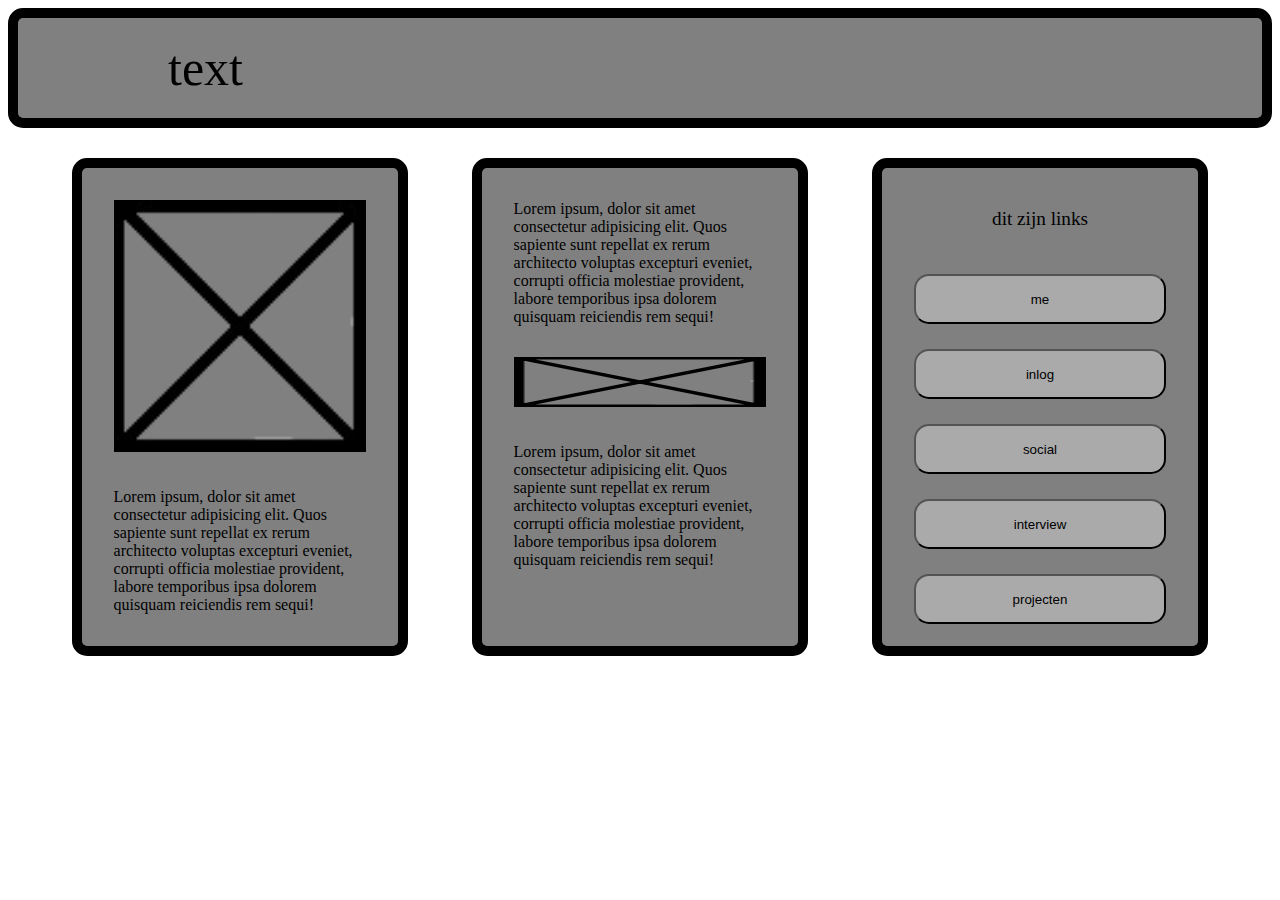
==== index.html @ b13ba26a "0.22" ====
<!DOCTYPE html>
<html lang="en">
<head>
    <meta charset="UTF-8">
    <meta name="viewport" content="width=device-width, initial-scale=1.0">
    <title>home page</title>
    <link rel="stylesheet" href="styles.css">
</head>
<body>
    <header>
        <p>text</p>
    </header>
    <main class="mainfb">
        <div class="div1">
            <img src="tmp.png" alt="foto" class="img1">
            <p class="text1" style="margin-bottom: 10%;">
                Lorem ipsum, dolor sit amet consectetur adipisicing elit. Quos sapiente 
                sunt repellat ex rerum architecto voluptas excepturi eveniet, corrupti 
                officia molestiae provident, labore temporibus ipsa dolorem quisquam 
                reiciendis rem sequi!
            </p>
        </div>
        <div class="div1">
            <p class="text1">
                Lorem ipsum, dolor sit amet consectetur adipisicing elit. Quos sapiente 
                sunt repellat ex rerum architecto voluptas excepturi eveniet, corrupti 
                officia molestiae provident, labore temporibus ipsa dolorem quisquam 
                reiciendis rem sequi!
            </p>
            <img src="tmp.png" alt="foto" width="80%" height="50px%" class="img1" style="margin-bottom: 0;">
            <p class="text1"> 
                Lorem ipsum, dolor sit amet consectetur adipisicing elit. Quos sapiente 
                sunt repellat ex rerum architecto voluptas excepturi eveniet, corrupti 
                officia molestiae provident, labore temporibus ipsa dolorem quisquam 
                reiciendis rem sequi!
            </p>
        </div>
        <div class="div1 fb">
            <p class="buttontxt">
                dit zijn links
            </p>
            <a href="me.html"><button>me</button></a>
            <a href="inlog.html"><button>inlog</button></a>
            <a href="social.html"><button>social</button></a>
            <a href="interview.html"><button>interview</button></a>
            <a href="projecten.html"><button>projecten</button></a>
        </div>
    </main>
</body>
</html>
---- styles.css ----
header{
    background-color: gray;
    border-radius: 15px;
    border: 10px solid black;
    margin: 0;
    margin-bottom: 30px;
    height: 100px;
}
.mainfb{
	display: flex;
	flex-direction: row;
	flex-wrap: nowrap;
	justify-content: space-evenly;
	align-items: stretch;
	align-content: stretch;
    height: auto;
}
.div1{
    width: 25%;
    background-color: gray;
    border-radius: 15px;
    border: 10px solid black;
}
.img1{
    width: 80%;
    margin: 10% 10% 0 10%;
}
.text1{
    width: 80%;
    margin: 10% 10% 0 10%;
}
.fb{
	display: flex;
	flex-direction: column;
	flex-wrap: nowrap;
	justify-content: center;
	align-items: stretch;
	align-content: stretch;
}
button{
    width: 80%;
    height: 50px;
    margin-top: 25px;
    margin-left: 10%;
    border-radius: 15px;
    border-color: black;
    background-color: #AAAAAA;
}
.buttontxt{
    text-align: center;
    font-size: larger;
}
.header2{
    width:50%;
    background-color: gray;
    border-radius: 15px;
    border: 10px solid black;
    margin: auto;
    font-size: 30px;
    margin-bottom: 30px;
    padding: 0;
}
.fb2{
	display: flex;
	flex-direction: column;
	flex-wrap: wrap;
	justify-content: center;
	align-items: baseline;  
	align-content: center;
    height: 300px;
}
.formmain{
    width: 50%;
    background-color: gray;
    border-radius: 15px;
    border: 10px solid black;
    margin: auto;
    height: 400px;
}
label, input{
    margin: 20px 0 20px 0;
    height: 20px;
    border: 0;
    padding: 0;
}
label{
    text-align: right;
    width: 25%;
    margin-right: 5%;
    height: 20px;
    padding: 5px 0 5px 0;
}
input{
    width: 60%;
    margin-right: 5%;
    margin-left: 5%;
    padding: 5px;
}
input[type=checkbox]{
    height: 30px;
    width: 30px;
}
input[type=submit]{
    width: 50%;
    margin: 30px 25% 0 25%;
    background-color: rgb(0, 255, 0);
}
input[type=submit]:hover{
    background-color: rgb(0, 186, 0);
}
header p{
    padding: 0;
    margin: 21px 0 0 150px;
    font-size: 50px;
}
header a{
    float: left;
}
.fbprojecten{
	display: flex;
	flex-direction: column;
	flex-wrap: nowrap;
	justify-content: flex-start;
	align-items: stretch;
	align-content: stretch;
}
.textprojecten{
    margin: 0 5% 5% 5%;
    width: 90%;
    background-color: gray;
    border: 10px solid black;
    border-radius: 15px;
    padding: 10px;
}
.socialtext{
    margin: 0 5% 5% 5%;
    border: 10px solid black;
    border-radius: 15px;
    background-color: gray;
    padding: 10px;
    height: 50px;
}
.row1, .row2, .row3{
    display: flex;
    justify-content: space-between;
    margin: 25px 0 25px 0;
}
.text_me{
    background-color: gray;
    border: 10px solid black;
    border-radius: 15px;
    margin: 0;
    width: 70%;
}
.img_me{
    background-color: gray;
    border: 10px solid black;
    border-radius: 15px;
    width: 20%;
    height: 100px;
}
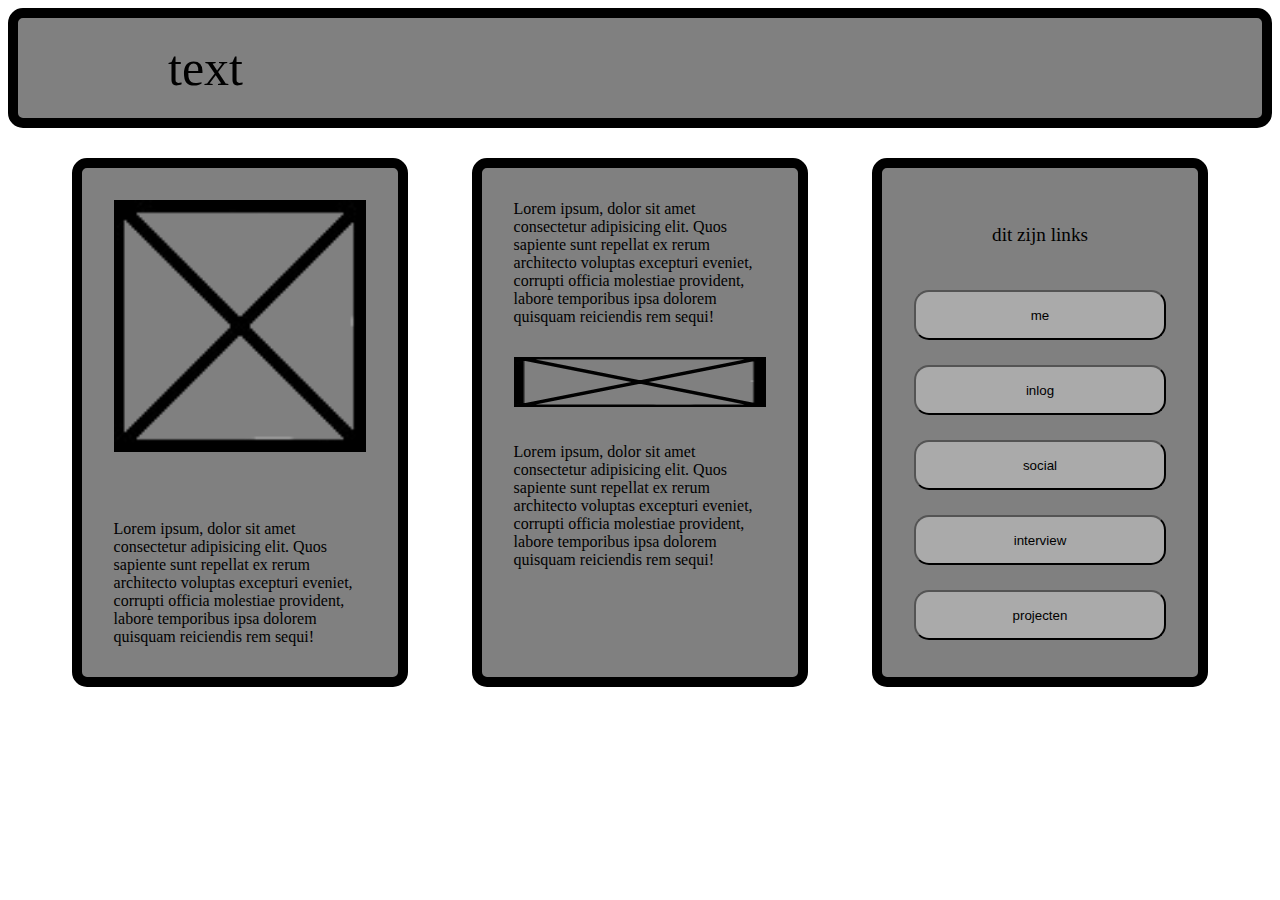
==== commit c8d66e2a: "0.24" ====
--- a/index.html
+++ b/index.html
@@ -1,5 +1,5 @@
 <!DOCTYPE html>
-<html lang="en">
+<html lang="en" id="index">
 <head>
     <meta charset="UTF-8">
     <meta name="viewport" content="width=device-width, initial-scale=1.0">
@@ -10,33 +10,33 @@
     <header>
         <p>text</p>
     </header>
-    <main class="mainfb">
-        <div class="div1">
-            <img src="tmp.png" alt="foto" class="img1">
-            <p class="text1" style="margin-bottom: 10%;">
+    <main>
+        <section1>
+            <img src="tmp.png" alt="foto">
+            <p>
                 Lorem ipsum, dolor sit amet consectetur adipisicing elit. Quos sapiente 
                 sunt repellat ex rerum architecto voluptas excepturi eveniet, corrupti 
                 officia molestiae provident, labore temporibus ipsa dolorem quisquam 
                 reiciendis rem sequi!
             </p>
-        </div>
-        <div class="div1">
-            <p class="text1">
+        </section1>
+        <section2>
+            <p>
                 Lorem ipsum, dolor sit amet consectetur adipisicing elit. Quos sapiente 
                 sunt repellat ex rerum architecto voluptas excepturi eveniet, corrupti 
                 officia molestiae provident, labore temporibus ipsa dolorem quisquam 
                 reiciendis rem sequi!
             </p>
-            <img src="tmp.png" alt="foto" width="80%" height="50px%" class="img1" style="margin-bottom: 0;">
-            <p class="text1"> 
+            <img src="tmp.png" alt="foto">
+            <p> 
                 Lorem ipsum, dolor sit amet consectetur adipisicing elit. Quos sapiente 
                 sunt repellat ex rerum architecto voluptas excepturi eveniet, corrupti 
                 officia molestiae provident, labore temporibus ipsa dolorem quisquam 
                 reiciendis rem sequi!
             </p>
-        </div>
-        <div class="div1 fb">
-            <p class="buttontxt">
+        </section2>
+        <section3>
+            <p>
                 dit zijn links
             </p>
             <a href="me.html"><button>me</button></a>
@@ -44,7 +44,7 @@
             <a href="social.html"><button>social</button></a>
             <a href="interview.html"><button>interview</button></a>
             <a href="projecten.html"><button>projecten</button></a>
-        </div>
+        </section3>
     </main>
 </body>
 </html>--- a/styles.css
+++ b/styles.css
@@ -5,21 +5,6 @@
     margin: 0;
     margin-bottom: 30px;
     height: 100px;
-}
-.mainfb{
-	display: flex;
-	flex-direction: row;
-	flex-wrap: nowrap;
-	justify-content: space-evenly;
-	align-items: stretch;
-	align-content: stretch;
-    height: auto;
-}
-.div1{
-    width: 25%;
-    background-color: gray;
-    border-radius: 15px;
-    border: 10px solid black;
 }
 .img1{
     width: 80%;
@@ -158,4 +143,82 @@
     border-radius: 15px;
     width: 20%;
     height: 100px;
-}+}
+.vidio{
+    background-color: gray;
+    border: 10px solid black;
+    border-radius: 15px;
+}
+.vidio2{
+    background-color: gray;
+    border: 10px solid black;
+    border-radius: 15px;
+    width: 90%;
+    padding: 0;
+    margin: 4%;
+    height: 500px;
+}
+.vidio_footer{
+    background-color: gray;
+    border: 10px solid black;
+    border-radius: 15px;
+    
+}
+tr{
+    width: 90%;
+}
+table{
+    width: 100%;
+}
+.vraag, .antwoord{
+    width: 50%;
+}
+.vraag{
+    color: red;
+    border: 5px solid black;
+}
+.antwoord{
+    color: blue;
+    border: 5px solid black;
+}
+
+html[id=index] main{
+    display: flex;
+	flex-direction: row;
+	flex-wrap: nowrap;
+	justify-content: space-evenly;
+	align-items: stretch;
+	align-content: stretch;
+    height: auto;
+    section1, section2, section3{
+        width: 25%;
+        background-color: gray;
+        border-radius: 15px;
+        border: 10px solid black;
+    }
+    section1 img, section1 p{
+        width: 80%;
+        margin: 10%;
+    }
+    section2 img{
+        width: 80%;
+        margin: 10% 10% 0 10%;
+        height: 50px;
+    }
+    section2 p{
+        width: 80%;
+        margin: 10% 10% 0 10%;
+    }
+    section3{
+        display: flex;
+        flex-direction: column;
+        flex-wrap: nowrap;
+        justify-content: center;
+        align-items: stretch;
+        align-content: stretch;
+        p{
+            text-align: center;
+            font-size: larger;
+        }
+    }
+}
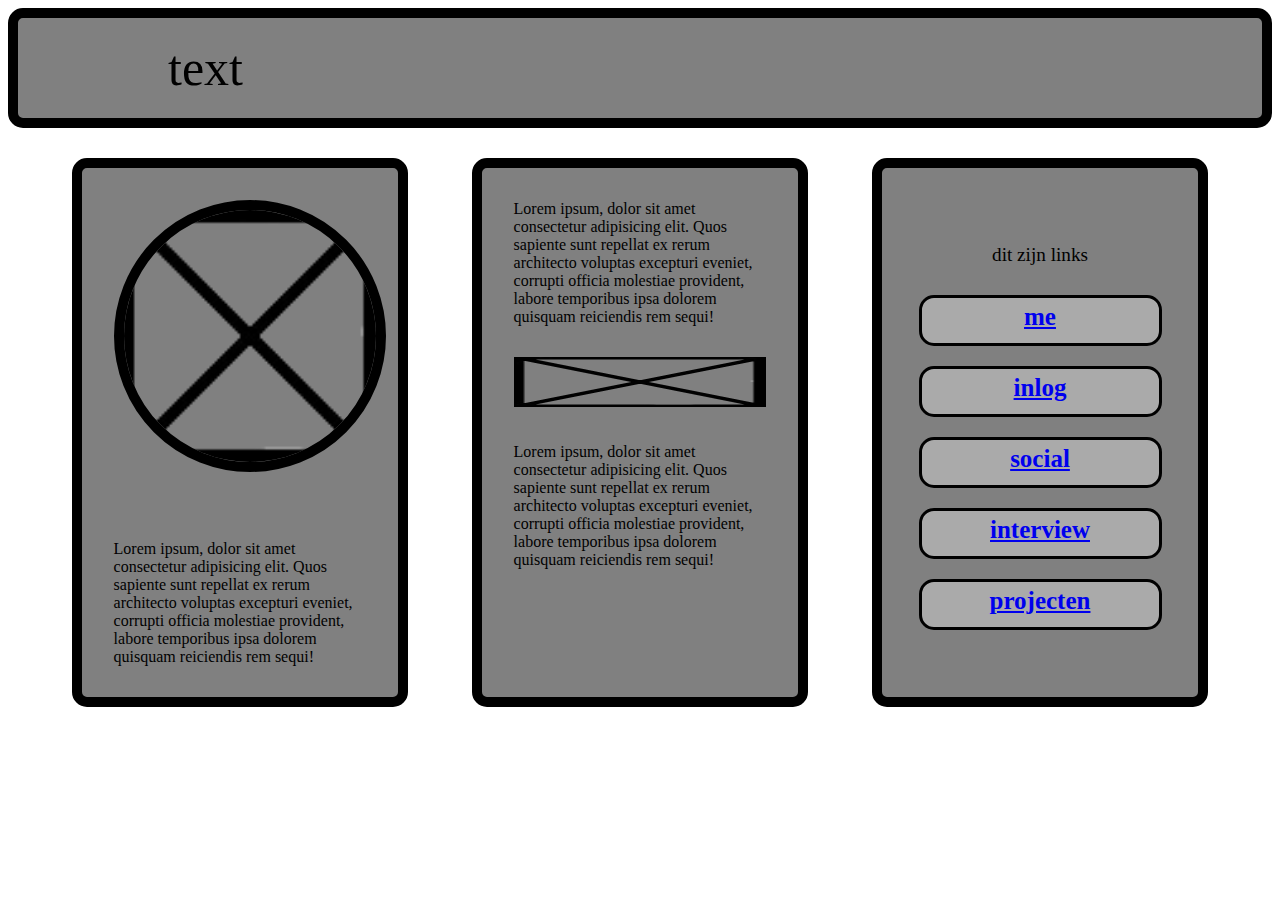
==== commit edd35ae3: "0.30" ====
--- a/index.html
+++ b/index.html
@@ -11,7 +11,7 @@
         <p>text</p>
     </header>
     <main>
-        <section1>
+        <section class="section1">
             <img src="tmp.png" alt="foto">
             <p>
                 Lorem ipsum, dolor sit amet consectetur adipisicing elit. Quos sapiente 
@@ -19,8 +19,8 @@
                 officia molestiae provident, labore temporibus ipsa dolorem quisquam 
                 reiciendis rem sequi!
             </p>
-        </section1>
-        <section2>
+        </section>
+        <section class="section2">
             <p>
                 Lorem ipsum, dolor sit amet consectetur adipisicing elit. Quos sapiente 
                 sunt repellat ex rerum architecto voluptas excepturi eveniet, corrupti 
@@ -34,17 +34,17 @@
                 officia molestiae provident, labore temporibus ipsa dolorem quisquam 
                 reiciendis rem sequi!
             </p>
-        </section2>
-        <section3>
+        </section>
+        <nav class="section3">
             <p>
                 dit zijn links
             </p>
-            <a href="me.html"><button>me</button></a>
-            <a href="inlog.html"><button>inlog</button></a>
-            <a href="social.html"><button>social</button></a>
-            <a href="interview.html"><button>interview</button></a>
-            <a href="projecten.html"><button>projecten</button></a>
-        </section3>
+            <a href="me.html"><h1>me</h1></a>
+            <a href="inlog.html"><h1>inlog</h1></a>
+            <a href="social.html"><h1>social</h1></a>
+            <a href="interview.html"><h1>interview</h1></a>
+            <a href="projecten.html"><h1>projecten</h1></a>
+        </section>
     </main>
 </body>
 </html>--- a/styles.css
+++ b/styles.css
@@ -6,61 +6,16 @@
     margin-bottom: 30px;
     height: 100px;
 }
-.img1{
-    width: 80%;
-    margin: 10% 10% 0 10%;
-}
-.text1{
-    width: 80%;
-    margin: 10% 10% 0 10%;
-}
-.fb{
-	display: flex;
-	flex-direction: column;
-	flex-wrap: nowrap;
-	justify-content: center;
-	align-items: stretch;
-	align-content: stretch;
-}
-button{
-    width: 80%;
-    height: 50px;
-    margin-top: 25px;
-    margin-left: 10%;
+h1{
+    width: 75%;
+    text-align: center;
+    height: 40px;
+    margin: 10px auto;
     border-radius: 15px;
-    border-color: black;
-    background-color: #AAAAAA;
-}
-.buttontxt{
-    text-align: center;
-    font-size: larger;
-}
-.header2{
-    width:50%;
-    background-color: gray;
-    border-radius: 15px;
-    border: 10px solid black;
-    margin: auto;
-    font-size: 30px;
-    margin-bottom: 30px;
-    padding: 0;
-}
-.fb2{
-	display: flex;
-	flex-direction: column;
-	flex-wrap: wrap;
-	justify-content: center;
-	align-items: baseline;  
-	align-content: center;
-    height: 300px;
-}
-.formmain{
-    width: 50%;
-    background-color: gray;
-    border-radius: 15px;
-    border: 10px solid black;
-    margin: auto;
-    height: 400px;
+    border: 3px solid black;
+    padding-top: 5px ;
+    background-color: #AAAAAA; 
+    font-size:25px;
 }
 label, input{
     margin: 20px 0 20px 0;
@@ -100,75 +55,10 @@
 }
 header a{
     float: left;
-}
-.fbprojecten{
-	display: flex;
-	flex-direction: column;
-	flex-wrap: nowrap;
-	justify-content: flex-start;
-	align-items: stretch;
-	align-content: stretch;
-}
-.textprojecten{
-    margin: 0 5% 5% 5%;
-    width: 90%;
-    background-color: gray;
-    border: 10px solid black;
-    border-radius: 15px;
-    padding: 10px;
-}
-.socialtext{
-    margin: 0 5% 5% 5%;
-    border: 10px solid black;
-    border-radius: 15px;
-    background-color: gray;
-    padding: 10px;
-    height: 50px;
-}
-.row1, .row2, .row3{
-    display: flex;
-    justify-content: space-between;
-    margin: 25px 0 25px 0;
-}
-.text_me{
-    background-color: gray;
-    border: 10px solid black;
-    border-radius: 15px;
-    margin: 0;
-    width: 70%;
-}
-.img_me{
-    background-color: gray;
-    border: 10px solid black;
-    border-radius: 15px;
-    width: 20%;
-    height: 100px;
-}
-.vidio{
-    background-color: gray;
-    border: 10px solid black;
-    border-radius: 15px;
-}
-.vidio2{
-    background-color: gray;
-    border: 10px solid black;
-    border-radius: 15px;
-    width: 90%;
-    padding: 0;
-    margin: 4%;
-    height: 500px;
-}
-.vidio_footer{
-    background-color: gray;
-    border: 10px solid black;
-    border-radius: 15px;
-    
-}
-tr{
-    width: 90%;
-}
-table{
-    width: 100%;
+    img{
+        width: 100px;
+        margin-left: 10px;
+    }
 }
 .vraag, .antwoord{
     width: 50%;
@@ -181,7 +71,6 @@
     color: blue;
     border: 5px solid black;
 }
-
 html[id=index] main{
     display: flex;
 	flex-direction: row;
@@ -190,26 +79,30 @@
 	align-items: stretch;
 	align-content: stretch;
     height: auto;
-    section1, section2, section3{
+    .section1, .section2, .section3{
         width: 25%;
         background-color: gray;
         border-radius: 15px;
         border: 10px solid black;
     }
-    section1 img, section1 p{
+    .section1 img, .section1 p{
         width: 80%;
         margin: 10%;
     }
-    section2 img{
+    .section1 img{
+        border: 10px solid black;
+        border-radius: 50%;
+    }
+   .section2 img{
         width: 80%;
         margin: 10% 10% 0 10%;
         height: 50px;
     }
-    section2 p{
+    .section2 p{
         width: 80%;
         margin: 10% 10% 0 10%;
     }
-    section3{
+   nav{
         display: flex;
         flex-direction: column;
         flex-wrap: nowrap;
@@ -222,3 +115,108 @@
         }
     }
 }
+html[id=projecten] main{
+    section_left, section_right{
+        display: flex;
+        width: 90%;
+        background-color: gray;
+        border: 10px solid black;
+        border-radius: 15px;
+        padding: 10px;
+        margin: 5%;
+    }
+    p{
+        margin: 0 5%;
+        width: 70%;
+        font-size: larger;
+    }
+    img{
+        width: 20%;
+        margin-left: 10px;
+    }
+}
+html[id=me] main{
+    row1, row2, row3{
+        display: flex;
+        justify-content: space-between;
+        margin: 25px 0 25px 0;
+        p{
+            background-color: gray;
+            border: 10px solid black;
+            border-radius: 15px;
+            margin: 0;
+            width: 70%;
+            padding: 10px;
+        }
+        img{
+            background-color: gray;
+            border: 10px solid black;
+            border-radius: 15px;
+            width: 20%;
+            height: 100px;
+        }
+    }
+}
+html[id=interview]{
+    main{
+        background-color: gray;
+        border: 10px solid black;
+        border-radius: 15px;
+        img{
+            background-color: gray;
+            border: 10px solid black;
+            border-radius: 15px;
+            width: 90%;
+            padding: 0;
+            margin: 4%;
+            height: 500px;
+        }
+    }
+    footer{
+        background-color: gray;
+        border: 10px solid black;
+        border-radius: 15px;
+        table{
+            width: 100%;
+            tr{
+                width: 90%;
+            }
+        }
+    }
+}
+html[id=social] main{
+    section{
+        margin: 0 5% 5% 5%;
+        border: 10px solid black;
+        border-radius: 15px;
+        background-color: gray;
+        padding: 10px;
+        height: 50px;
+        img{
+            float: left;
+            margin-right: 10px;
+            width: 50px;
+        }
+        a p{
+            font-size: 25px;
+            margin: 10px 0 10px 0;
+        }
+    }
+}
+html[id=inlog] main{
+    width: 50%;
+    background-color: gray;
+    border-radius: 15px;
+    border: 10px solid black;
+    margin: auto;
+    height: 400px;
+    div{
+        display: flex;
+        flex-direction: column;
+        flex-wrap: wrap;
+        justify-content: center;
+        align-items: baseline;  
+        align-content: center;
+        height: 300px;
+    }
+}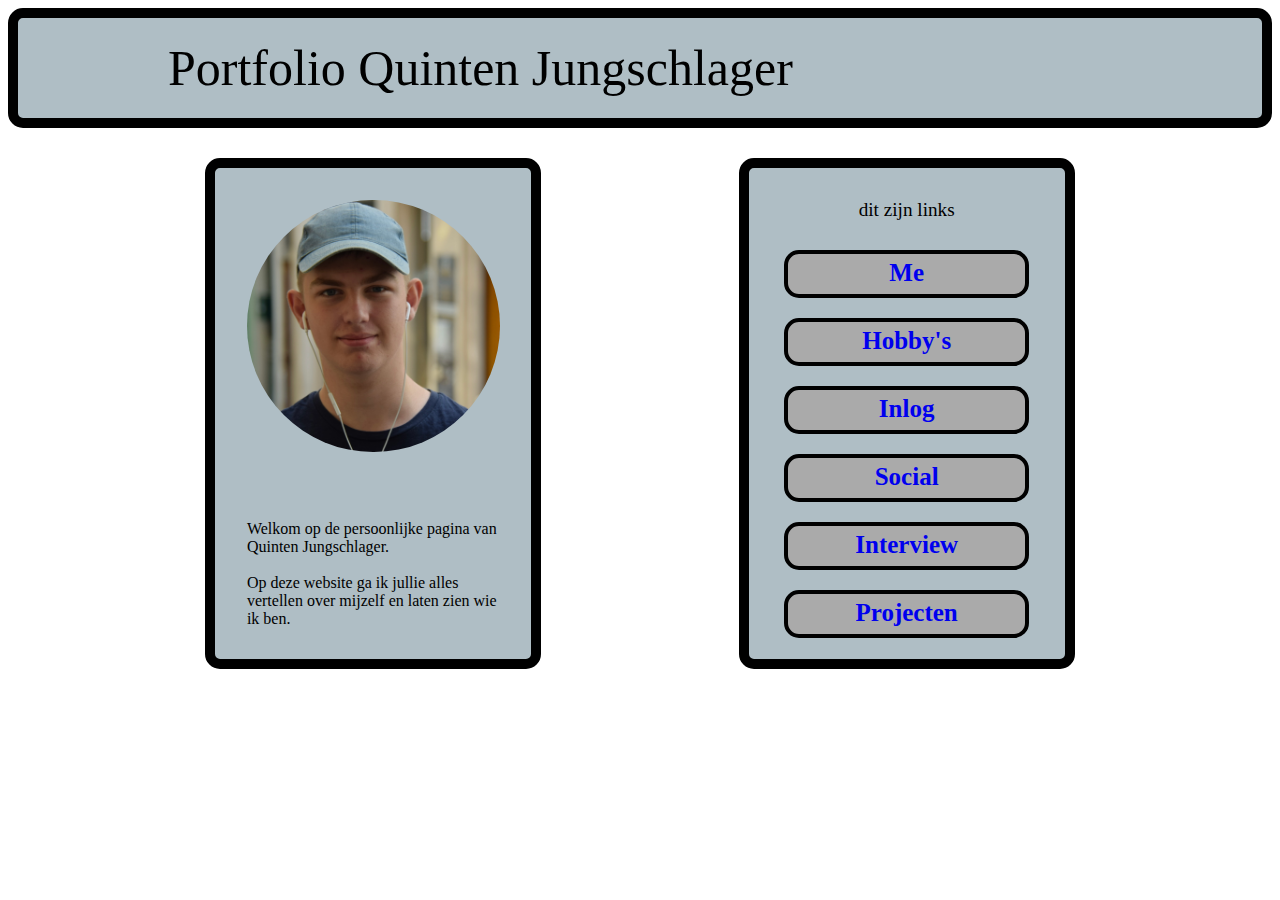
==== commit 0b1a9eba: "0.33" ====
--- a/index.html
+++ b/index.html
@@ -8,42 +8,26 @@
 </head>
 <body>
     <header>
-        <p>text</p>
+        <p>Portfolio Quinten Jungschlager</p>
     </header>
     <main>
         <section class="section1">
-            <img src="tmp.png" alt="foto">
+            <img src="img/selfie.jpg" alt="foto">
             <p>
-                Lorem ipsum, dolor sit amet consectetur adipisicing elit. Quos sapiente 
-                sunt repellat ex rerum architecto voluptas excepturi eveniet, corrupti 
-                officia molestiae provident, labore temporibus ipsa dolorem quisquam 
-                reiciendis rem sequi!
+                Welkom op de persoonlijke pagina van Quinten Jungschlager.<br><br>
+                Op deze website ga ik jullie alles vertellen over mijzelf en laten zien wie ik ben.
             </p>
         </section>
-        <section class="section2">
-            <p>
-                Lorem ipsum, dolor sit amet consectetur adipisicing elit. Quos sapiente 
-                sunt repellat ex rerum architecto voluptas excepturi eveniet, corrupti 
-                officia molestiae provident, labore temporibus ipsa dolorem quisquam 
-                reiciendis rem sequi!
-            </p>
-            <img src="tmp.png" alt="foto">
-            <p> 
-                Lorem ipsum, dolor sit amet consectetur adipisicing elit. Quos sapiente 
-                sunt repellat ex rerum architecto voluptas excepturi eveniet, corrupti 
-                officia molestiae provident, labore temporibus ipsa dolorem quisquam 
-                reiciendis rem sequi!
-            </p>
-        </section>
-        <nav class="section3">
+        <nav class="section2">
             <p>
                 dit zijn links
             </p>
-            <a href="me.html"><h1>me</h1></a>
-            <a href="inlog.html"><h1>inlog</h1></a>
-            <a href="social.html"><h1>social</h1></a>
-            <a href="interview.html"><h1>interview</h1></a>
-            <a href="projecten.html"><h1>projecten</h1></a>
+            <a href="me.html"><h1>Me</h1></a>
+            <a href="hobby's.html"><h1>Hobby's</h1></a>
+            <a href="inlog.html"><h1>Inlog</h1></a>
+            <a href="social.html"><h1>Social</h1></a>
+            <a href="interview.html"><h1>Interview</h1></a>
+            <a href="projecten.html"><h1>Projecten</h1></a>
         </section>
     </main>
 </body>
--- a/styles.css
+++ b/styles.css
@@ -1,5 +1,5 @@
 header{
-    background-color: gray;
+    background-color: #AFBEC5;
     border-radius: 15px;
     border: 10px solid black;
     margin: 0;
@@ -9,44 +9,14 @@
 h1{
     width: 75%;
     text-align: center;
-    height: 40px;
+    height: 35px;
     margin: 10px auto;
     border-radius: 15px;
-    border: 3px solid black;
+    border: 4px solid black;
     padding-top: 5px ;
     background-color: #AAAAAA; 
     font-size:25px;
-}
-label, input{
-    margin: 20px 0 20px 0;
-    height: 20px;
-    border: 0;
-    padding: 0;
-}
-label{
-    text-align: right;
-    width: 25%;
-    margin-right: 5%;
-    height: 20px;
-    padding: 5px 0 5px 0;
-}
-input{
-    width: 60%;
-    margin-right: 5%;
-    margin-left: 5%;
-    padding: 5px;
-}
-input[type=checkbox]{
-    height: 30px;
-    width: 30px;
-}
-input[type=submit]{
-    width: 50%;
-    margin: 30px 25% 0 25%;
-    background-color: rgb(0, 255, 0);
-}
-input[type=submit]:hover{
-    background-color: rgb(0, 186, 0);
+    text-decoration:none ;
 }
 header p{
     padding: 0;
@@ -79,28 +49,21 @@
 	align-items: stretch;
 	align-content: stretch;
     height: auto;
-    .section1, .section2, .section3{
+    .section1, .section2{
         width: 25%;
-        background-color: gray;
-        border-radius: 15px;
-        border: 10px solid black;
+        background-color: #AFBEC5;
+        border-radius: 15px;
+        border: 10px solid black;
+    }
+    a{
+        text-decoration:none ;
     }
     .section1 img, .section1 p{
         width: 80%;
         margin: 10%;
     }
     .section1 img{
-        border: 10px solid black;
         border-radius: 50%;
-    }
-   .section2 img{
-        width: 80%;
-        margin: 10% 10% 0 10%;
-        height: 50px;
-    }
-    .section2 p{
-        width: 80%;
-        margin: 10% 10% 0 10%;
     }
    nav{
         display: flex;
@@ -119,7 +82,7 @@
     section_left, section_right{
         display: flex;
         width: 90%;
-        background-color: gray;
+        background-color: #AFBEC5;
         border: 10px solid black;
         border-radius: 15px;
         padding: 10px;
@@ -135,35 +98,36 @@
         margin-left: 10px;
     }
 }
-html[id=me] main{
-    row1, row2, row3{
+html[id=hobby] main{
+    section{
         display: flex;
         justify-content: space-between;
         margin: 25px 0 25px 0;
         p{
-            background-color: gray;
+            background-color: #AFBEC5;
             border: 10px solid black;
             border-radius: 15px;
             margin: 0;
             width: 70%;
             padding: 10px;
-        }
-        img{
-            background-color: gray;
+            font-size: 30px;
+            font-family:'Franklin Gothic Medium', 'Arial Narrow', Arial, sans-serif;
+        }
+        img{
+            background-color: #AFBEC5;
             border: 10px solid black;
             border-radius: 15px;
             width: 20%;
-            height: 100px;
         }
     }
 }
 html[id=interview]{
     main{
-        background-color: gray;
-        border: 10px solid black;
-        border-radius: 15px;
-        img{
-            background-color: gray;
+        background-color: #AFBEC5;
+        border: 10px solid black;
+        border-radius: 15px;
+        img{
+            background-color: #AFBEC5;
             border: 10px solid black;
             border-radius: 15px;
             width: 90%;
@@ -173,7 +137,7 @@
         }
     }
     footer{
-        background-color: gray;
+        background-color: #AFBEC5;
         border: 10px solid black;
         border-radius: 15px;
         table{
@@ -189,7 +153,7 @@
         margin: 0 5% 5% 5%;
         border: 10px solid black;
         border-radius: 15px;
-        background-color: gray;
+        background-color: #AFBEC5;
         padding: 10px;
         height: 50px;
         img{
@@ -205,11 +169,11 @@
 }
 html[id=inlog] main{
     width: 50%;
-    background-color: gray;
+    background-color: #AFBEC5;
     border-radius: 15px;
     border: 10px solid black;
     margin: auto;
-    height: 400px;
+    height: 420px;
     div{
         display: flex;
         flex-direction: column;
@@ -218,5 +182,78 @@
         align-items: baseline;  
         align-content: center;
         height: 300px;
+        label, input{
+            margin: 20px 0 20px 0;
+            height: 20px;
+            border: 0;
+            padding: 0;
+        }
+        input{
+            border-radius: 5px;
+            width: 60%;
+            margin-right: 5%;
+            margin-left: 5%;
+            padding: 5px;
+        }
+        label{
+            text-align: right;
+            width: 25%;
+            margin-right: 5%;
+            height: 20px;
+            padding: 5px 0 5px 0;
+        }
+        input[type=checkbox]{
+            height: 30px;
+            width: 30px;
+        }
+    }
+    p{
+        text-align: right;
+        width: 30%;
+        margin-bottom: 0;
+    }
+    input{
+        height: 50px;
+        border-radius: 50px;
+    }
+    input[type=submit]{
+        width: 50%;
+        margin: 0px 25% 0 25%;
+        background-color: rgb(0, 255, 0);
+    }
+    input[type=submit]:hover{
+        background-color: rgb(0, 186, 0);
+    }
+}
+html[id=me]{
+    main{
+        display: flex;
+        flex-direction: row;
+        flex-wrap: nowrap;
+        justify-content: space-between;
+        align-items: stretch;
+        align-content: stretch;
+        section{
+            background-color: #AFBEC5;
+            border-radius: 15px;
+            border: 10px solid black;
+            width: 47%;
+        }
+        p{
+            margin: 10px;   
+            font-size: 30px;
+        }
+        img{
+            background-color: #AFBEC5 ;
+            border-radius: 15px;
+            border: 10px solid black;
+            width: 47%;   
+        }
+    }
+    footer{
+        background-color: #AFBEC5;
+        border: 10px solid black;
+        border-radius: 15px;
+        margin-top: 20px;
     }
 }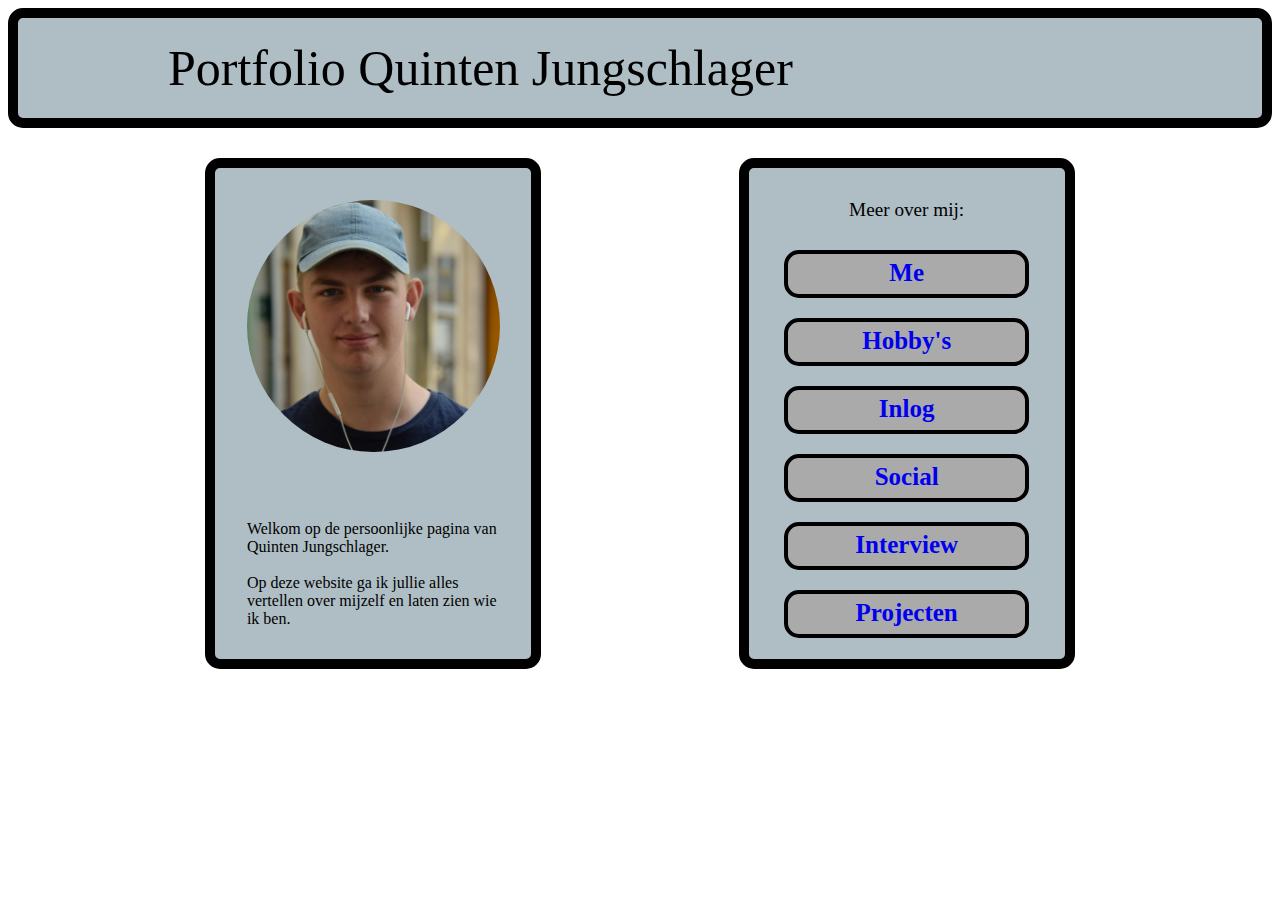
==== commit e7f57337: "0.35" ====
--- a/index.html
+++ b/index.html
@@ -19,16 +19,14 @@
             </p>
         </section>
         <nav class="section2">
-            <p>
-                dit zijn links
-            </p>
+            <p>Meer over mij:</p>
             <a href="me.html"><h1>Me</h1></a>
             <a href="hobby's.html"><h1>Hobby's</h1></a>
             <a href="inlog.html"><h1>Inlog</h1></a>
             <a href="social.html"><h1>Social</h1></a>
             <a href="interview.html"><h1>Interview</h1></a>
             <a href="projecten.html"><h1>Projecten</h1></a>
-        </section>
+        </nav>
     </main>
 </body>
 </html>--- a/styles.css
+++ b/styles.css
@@ -79,7 +79,7 @@
     }
 }
 html[id=projecten] main{
-    section_left, section_right{
+    .section_left, .section_right{
         display: flex;
         width: 90%;
         background-color: #AFBEC5;
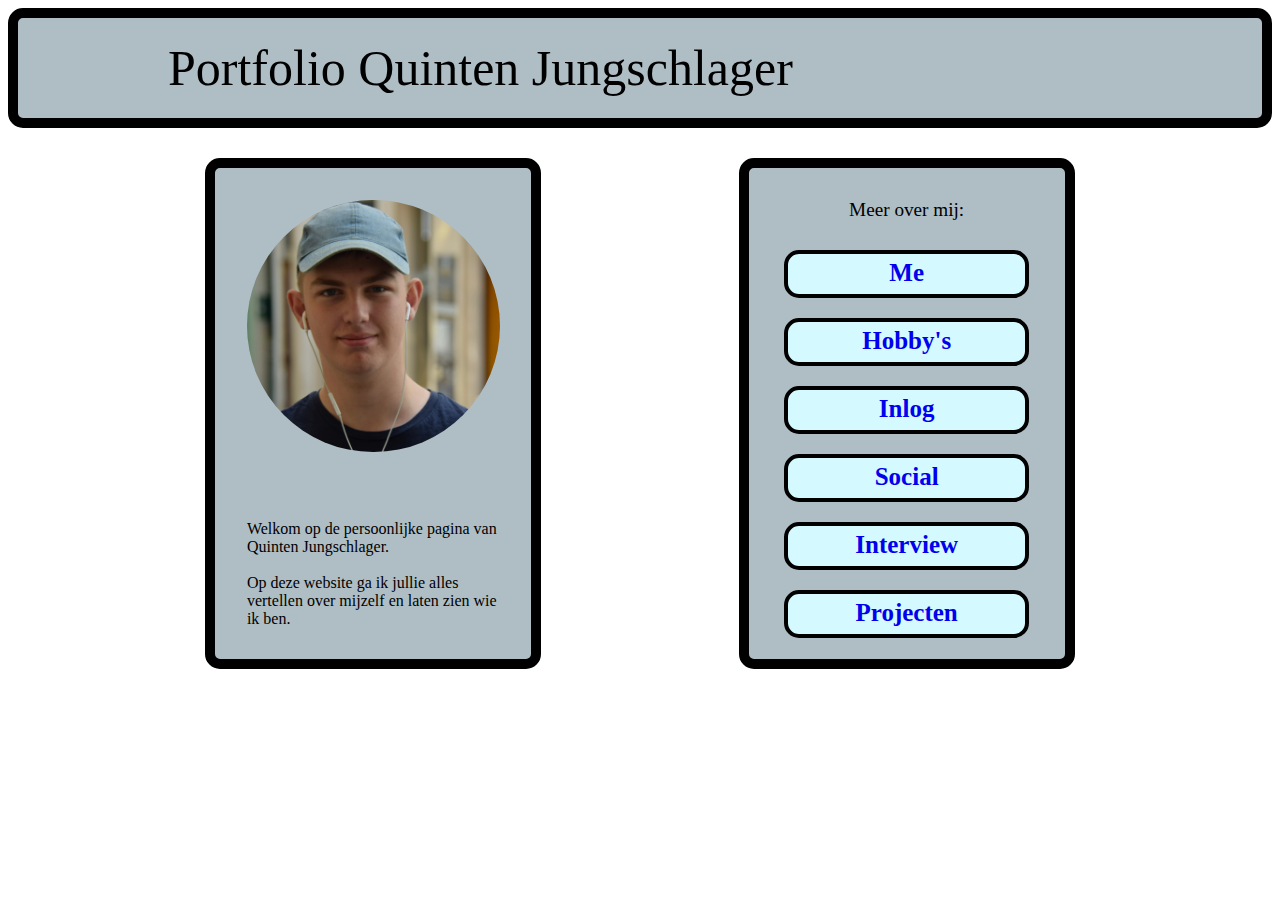
==== commit c3b977b8: "1.0" ====
--- a/index.html
+++ b/index.html
@@ -11,14 +11,14 @@
         <p>Portfolio Quinten Jungschlager</p>
     </header>
     <main>
-        <section class="section1">
+        <section>
             <img src="img/selfie.jpg" alt="foto">
             <p>
                 Welkom op de persoonlijke pagina van Quinten Jungschlager.<br><br>
                 Op deze website ga ik jullie alles vertellen over mijzelf en laten zien wie ik ben.
             </p>
         </section>
-        <nav class="section2">
+        <nav>
             <p>Meer over mij:</p>
             <a href="me.html"><h1>Me</h1></a>
             <a href="hobby's.html"><h1>Hobby's</h1></a>
--- a/styles.css
+++ b/styles.css
@@ -1,5 +1,8 @@
+:root{
+    --background: #AFBEC5
+}
 header{
-    background-color: #AFBEC5;
+    background-color: var(--background);
     border-radius: 15px;
     border: 10px solid black;
     margin: 0;
@@ -14,7 +17,7 @@
     border-radius: 15px;
     border: 4px solid black;
     padding-top: 5px ;
-    background-color: #AAAAAA; 
+    background-color: rgb(212, 250, 255); 
     font-size:25px;
     text-decoration:none ;
 }
@@ -41,40 +44,42 @@
     color: blue;
     border: 5px solid black;
 }
-html[id=index] main{
-    display: flex;
-	flex-direction: row;
-	flex-wrap: nowrap;
-	justify-content: space-evenly;
-	align-items: stretch;
-	align-content: stretch;
-    height: auto;
-    .section1, .section2{
-        width: 25%;
-        background-color: #AFBEC5;
-        border-radius: 15px;
-        border: 10px solid black;
-    }
-    a{
-        text-decoration:none ;
-    }
-    .section1 img, .section1 p{
-        width: 80%;
-        margin: 10%;
-    }
-    .section1 img{
+html[id=index]{
+    main{
+        display: flex;
+	    flex-direction: row;
+	    flex-wrap: nowrap;
+	    justify-content: space-evenly;
+	    align-items: stretch;
+	    align-content: stretch;
+        height: auto;
+        section, nav{
+            width: 25%;
+            background-color: var(--background);
+            border-radius: 15px;
+            border: 10px solid black;
+        }
+        a{
+            text-decoration:none ;
+        }
+        section img, section p{
+            width: 80%;
+            margin: 10%;
+        }
+        section img{
         border-radius: 50%;
-    }
-   nav{
-        display: flex;
-        flex-direction: column;
-        flex-wrap: nowrap;
-        justify-content: center;
-        align-items: stretch;
-        align-content: stretch;
-        p{
-            text-align: center;
-            font-size: larger;
+        }
+        nav{
+            display: flex;
+            flex-direction: column;
+            flex-wrap: nowrap;
+            justify-content: center;
+            align-items: stretch;
+            align-content: stretch;
+            p{
+                text-align: center;
+                font-size: larger;
+            }
         }
     }
 }
@@ -82,7 +87,7 @@
     .section_left, .section_right{
         display: flex;
         width: 90%;
-        background-color: #AFBEC5;
+        background-color: var(--background);
         border: 10px solid black;
         border-radius: 15px;
         padding: 10px;
@@ -104,7 +109,7 @@
         justify-content: space-between;
         margin: 25px 0 25px 0;
         p{
-            background-color: #AFBEC5;
+            background-color: var(--background);
             border: 10px solid black;
             border-radius: 15px;
             margin: 0;
@@ -114,7 +119,7 @@
             font-family:'Franklin Gothic Medium', 'Arial Narrow', Arial, sans-serif;
         }
         img{
-            background-color: #AFBEC5;
+            background-color: var(--background);
             border: 10px solid black;
             border-radius: 15px;
             width: 20%;
@@ -123,11 +128,11 @@
 }
 html[id=interview]{
     main{
-        background-color: #AFBEC5;
-        border: 10px solid black;
-        border-radius: 15px;
-        img{
-            background-color: #AFBEC5;
+        background-color: var(--background);
+        border: 10px solid black;
+        border-radius: 15px;
+        img{
+            background-color: var(--background);
             border: 10px solid black;
             border-radius: 15px;
             width: 90%;
@@ -137,7 +142,7 @@
         }
     }
     footer{
-        background-color: #AFBEC5;
+        background-color: var(--background);
         border: 10px solid black;
         border-radius: 15px;
         table{
@@ -153,7 +158,7 @@
         margin: 0 5% 5% 5%;
         border: 10px solid black;
         border-radius: 15px;
-        background-color: #AFBEC5;
+        background-color: var(--background);
         padding: 10px;
         height: 50px;
         img{
@@ -169,7 +174,7 @@
 }
 html[id=inlog] main{
     width: 50%;
-    background-color: #AFBEC5;
+    background-color: var(--background);
     border-radius: 15px;
     border: 10px solid black;
     margin: auto;
@@ -234,7 +239,7 @@
         align-items: stretch;
         align-content: stretch;
         section{
-            background-color: #AFBEC5;
+            background-color: var(--background);
             border-radius: 15px;
             border: 10px solid black;
             width: 47%;
@@ -244,16 +249,20 @@
             font-size: 30px;
         }
         img{
-            background-color: #AFBEC5 ;
+            background-color: var(--background);
             border-radius: 15px;
             border: 10px solid black;
             width: 47%;   
         }
     }
     footer{
-        background-color: #AFBEC5;
+        background-color: var(--background);
         border: 10px solid black;
         border-radius: 15px;
         margin-top: 20px;
+        padding: 5pxs;
+        p{
+            margin: 2.5px 10px 2.5px 10px;  
+        }
     }
 }